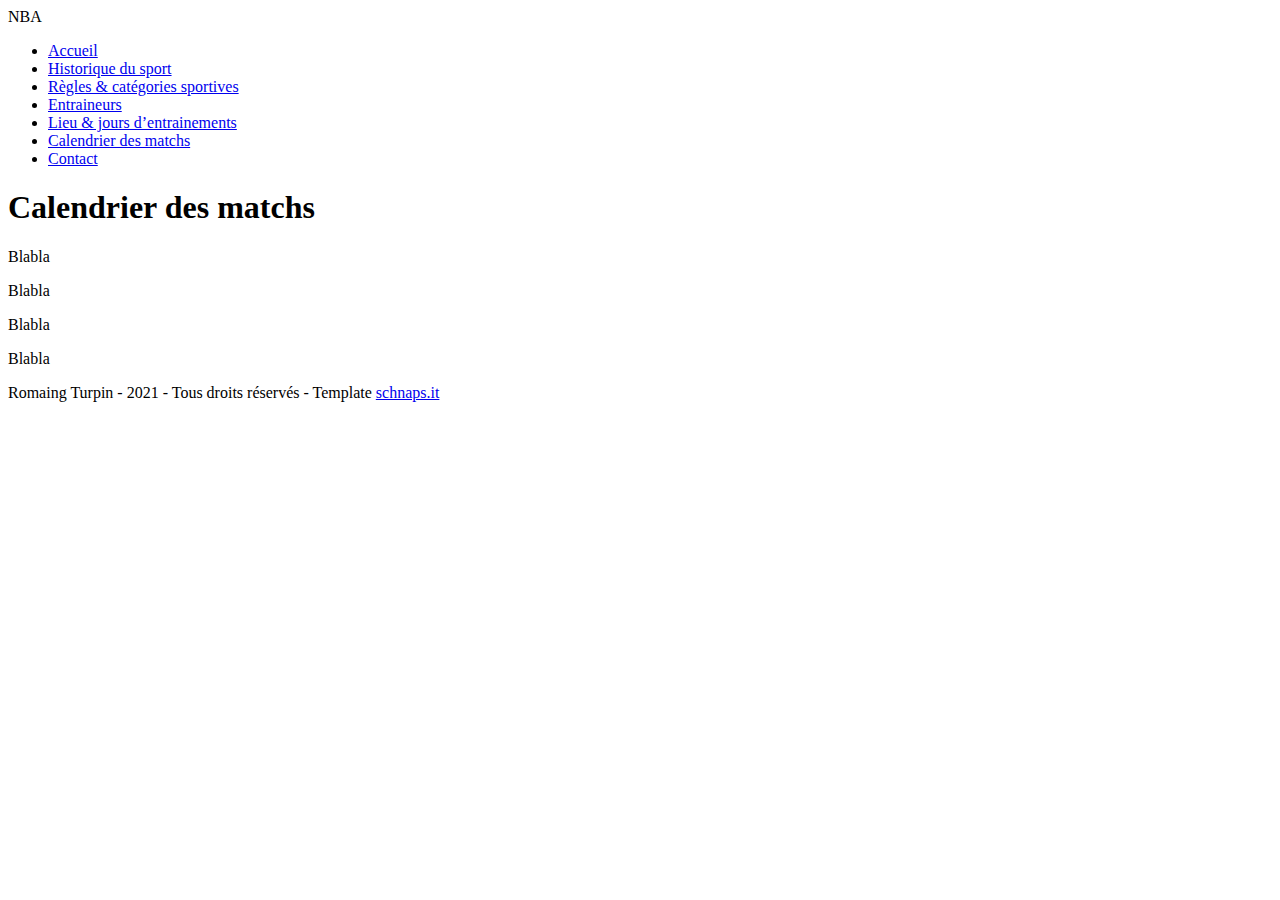
==== calendrier.html @ fb423155 "upload index.html" ====
<!DOCTYPE html>
<html lang="fr">
<head>
  <meta charset="UTF-8">
  <meta name="viewport" content="width=device-width, initial-scale=1.0">
  <title>Site NBA </title>
  
</head>

<body>
<div class="website">
  <header class="header" role="banner">
    NBA
  </header>
  <aside class="aside">
    <nav class="navigation" role="navigation">
      <ul class="navigation-list">
        <li class="navigation-item"><a class="navigation-link" href="index.html">Accueil</a></li>
        <li class="navigation-item"><a class="navigation-link" href="historique.html">Historique du sport</a></li>
        <li class="navigation-item"><a class="navigation-link" href="regles.html">Règles & catégories sportives</a></li>
        <li class="navigation-item"><a class="navigation-link" href="entraineurs.html">Entraineurs</a></li>
        <li class="navigation-item"><a class="navigation-link" href="lieu.html">Lieu & jours d’entrainements</a></li>
        <li class="navigation-item"><a class="navigation-link active" href="calendrier.html">Calendrier des matchs</a></li>
        <li class="navigation-item"><a class="navigation-link" href="contact.html">Contact</a></li>
      </ul>
    </nav>
    
  </aside>
  
  <main id="main" role="main" class="main">
    <h1>Calendrier des matchs</h1>
    <p>Blabla</p>
    <p>Blabla</p>
    <p>Blabla</p>
    <p>Blabla</p>
  </main>
  
  <footer class="footer" role="contentinfo">
    Romaing Turpin - 2021 - Tous droits réservés - Template <a href="https://schnaps.it/" target="_blank" >schnaps.it</a> 
  </footer>
</div>
</body>

</html>
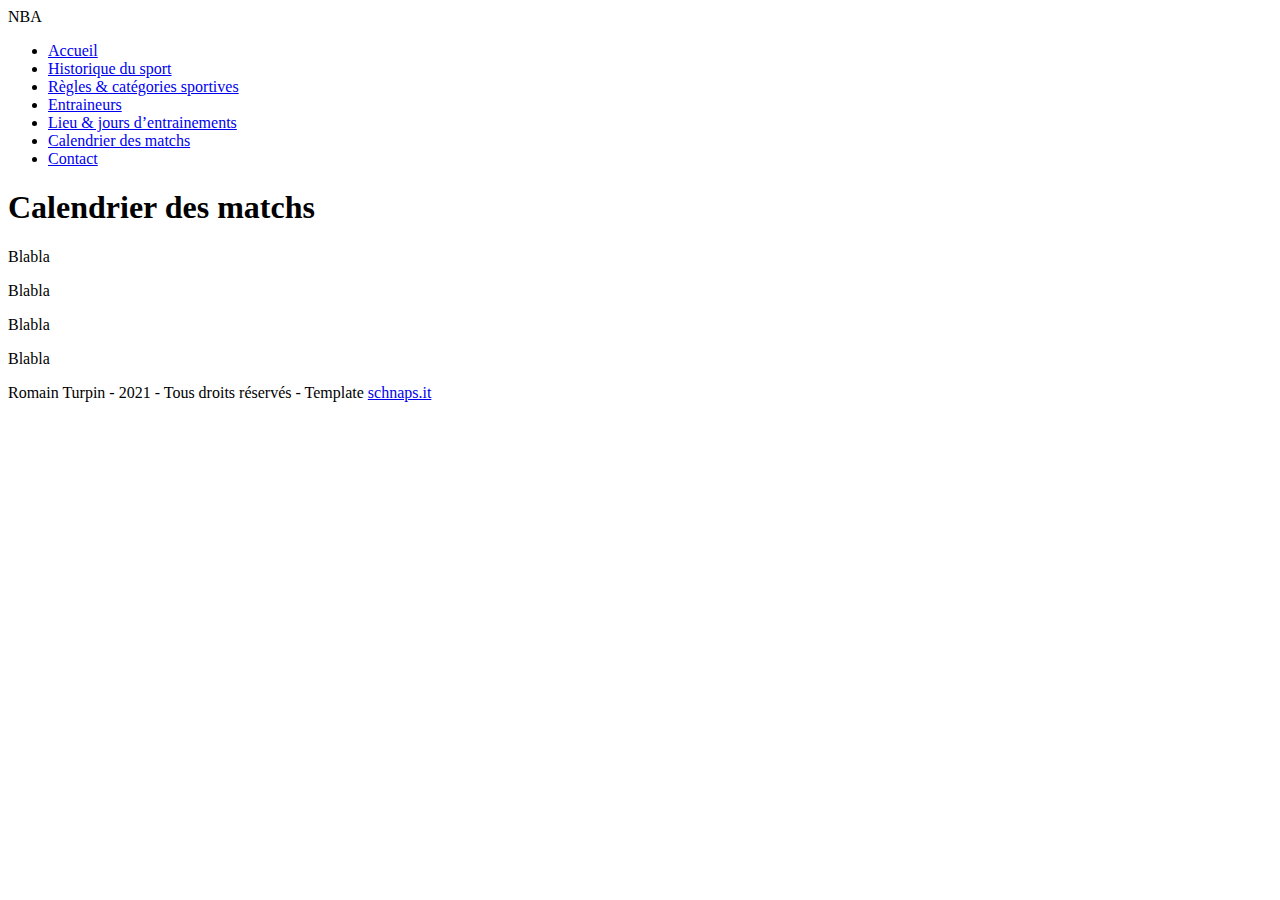
==== commit fff33ccf: "real" ====
--- a/calendrier.html
+++ b/calendrier.html
@@ -36,7 +36,7 @@
   </main>
   
   <footer class="footer" role="contentinfo">
-    Romaing Turpin - 2021 - Tous droits réservés - Template <a href="https://schnaps.it/" target="_blank" >schnaps.it</a> 
+    Romain Turpin - 2021 - Tous droits réservés - Template <a href="https://schnaps.it/" target="_blank" >schnaps.it</a> 
   </footer>
 </div>
 </body>
